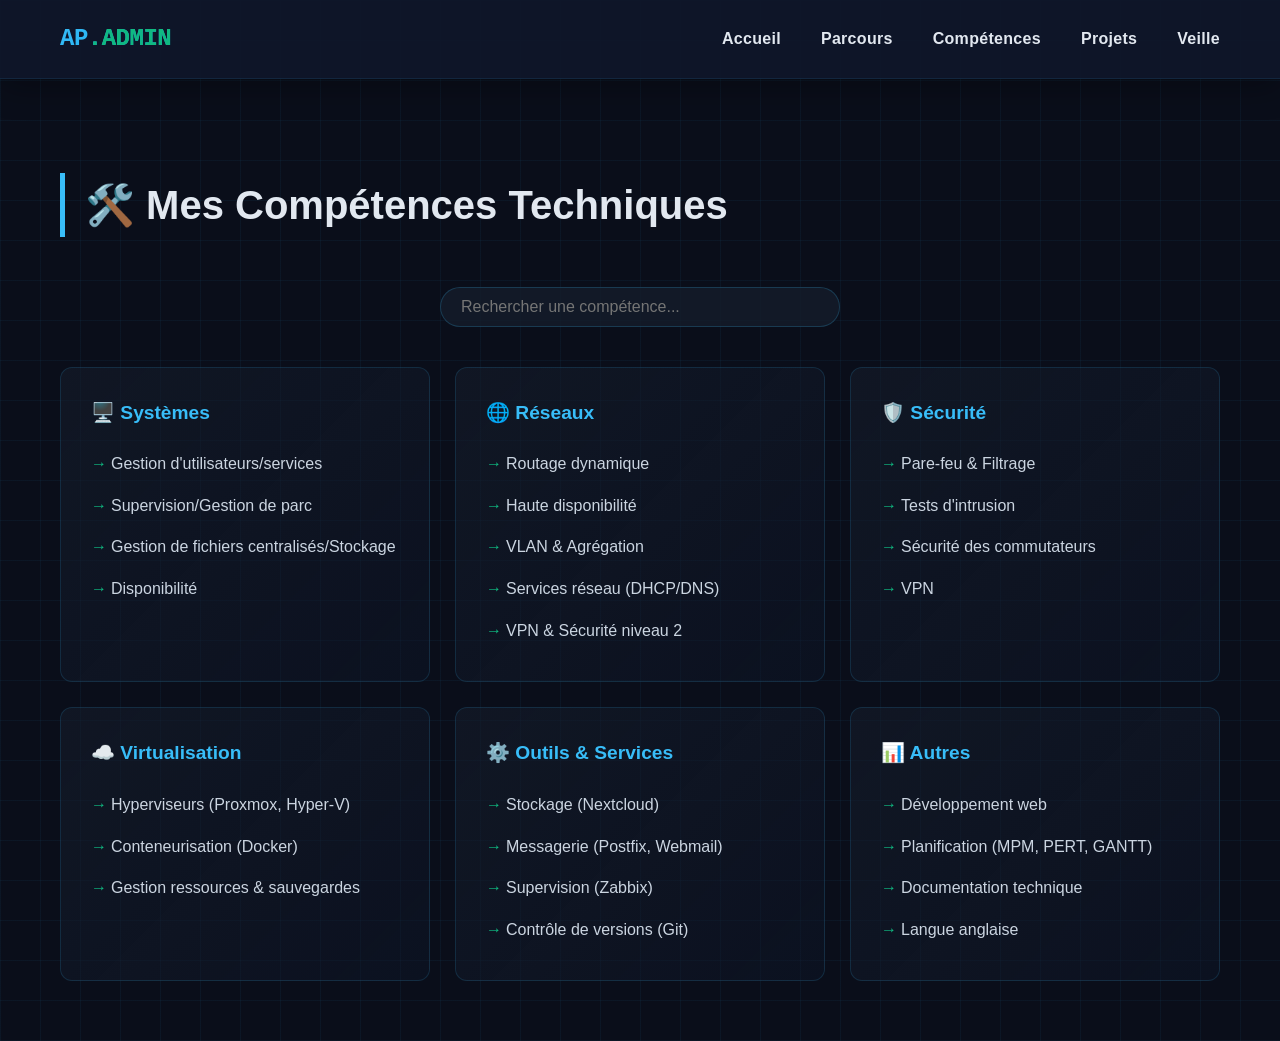
==== competences.html @ e83cf86b "Update competences.html" ====
<!DOCTYPE html>
<html lang="fr">
<head>
    <meta name="description" content="Portfolio d'Axel Ponet, étudiant BTS SIO (SISR). Administration systèmes, réseaux et cybersécurité.">
    <meta property="og:title" content="Axel Ponet | Admin Sys">
    <meta property="og:description" content="Portfolio interactif d'un futur administrateur systèmes et réseaux.">
    <meta property="og:image" content="https://axelponetsio-prog.github.io/portfolio/images/preview.png">
    <meta property="og:type" content="website">
    <meta charset="UTF-8">
    <meta name="viewport" content="width=device-width, initial-scale=1.0">
    <title>Compétences | Axel Ponet</title>
    <link rel="stylesheet" href="style.css">
</head>
<body>
    
    <nav class="main-nav">
        <div class="container">
            <div class="logo">AP<span>.admin</span></div>
            <ul class="nav-links">
                <li><a href="index.html" onclick="fadeOutIn(event)">Accueil</a></li>
                <li><a href="parcours.html" onclick="fadeOutIn(event)">Parcours</a></li>
                <li><a href="competences.html" onclick="fadeOutIn(event)">Compétences</a></li>
                <li><a href="projets.html" onclick="fadeOutIn(event)">Projets</a></li>
                <li><a href="veille.html" onclick="fadeOutIn(event)">Veille</a></li>
            </ul>
        </div>
    </nav>

    <section class="page-section">
        <div class="container">
            <h1 class="page-title">🛠️ Mes Compétences Techniques</h1>
            <div class="search-container">
                <input type="text" id="searchSkills" placeholder="Rechercher une compétence...">
            </div>
            <div class="skills-grid">
                <!-- SYSTÈMES -->
                <div class="skill-card" data-skill="systemes">
                    <h3>🖥️ Systèmes</h3>
                    <ul class="skill-list">
                        <li>Gestion d'utilisateurs/services</li>
                        <li>Supervision/Gestion de parc</li>
                        <li>Gestion de fichiers centralisés/Stockage</li>
                        <li>Disponibilité</li>
                    </ul>
                </div>
                
                <!-- RÉSEAUX -->
                <div class="skill-card" data-skill="reseaux">
                    <h3>🌐 Réseaux</h3>
                    <ul class="skill-list">
                        <li>Routage dynamique</li>
                        <li>Haute disponibilité</li>
                        <li>VLAN & Agrégation</li>
                        <li>Services réseau (DHCP/DNS)</li>
                        <li>VPN & Sécurité niveau 2</li>
                    </ul>
                </div>
                
                <!-- SÉCURITÉ -->
                <div class="skill-card" data-skill="securite">
                    <h3>🛡️ Sécurité</h3>
                    <ul class="skill-list">
                        <li>Pare-feu & Filtrage</li>
                        <li>Tests d'intrusion</li>
                        <li>Sécurité des commutateurs</li>
                        <li>VPN</li>
                    </ul>
                </div>
                
                <!-- VIRTUALISATION -->
                <div class="skill-card" data-skill="virtualisation">
                    <h3>☁️ Virtualisation</h3>
                    <ul class="skill-list">
                        <li>Hyperviseurs (Proxmox, Hyper-V)</li>
                        <li>Conteneurisation (Docker)</li>
                        <li>Gestion ressources & sauvegardes</li>
                    </ul>
                </div>
                
                <!-- OUTILS & SERVICES -->
                <div class="skill-card" data-skill="outils">
                    <h3>⚙️ Outils & Services</h3>
                    <ul class="skill-list">
                        <li>Stockage (Nextcloud)</li>
                        <li>Messagerie (Postfix, Webmail)</li>
                        <li>Supervision (Zabbix)</li>
                        <li>Contrôle de versions (Git)</li>
                    </ul>
                </div>
                
                <!-- AUTRES -->
                <div class="skill-card" data-skill="autres">
                    <h3>📊 Autres</h3>
                    <ul class="skill-list">
                        <li>Développement web</li>
                        <li>Planification (MPM, PERT, GANTT)</li>
                        <li>Documentation technique</li>
                        <li>Langue anglaise</li>
                    </ul>
                </div>
            </div>
        </div>
    </section>

    <!-- MODALE DE DÉTAIL (inchangée) -->
    <div id="detail-modal" class="modal detail-modal">
        <div class="modal-content detail-content">
            <span class="close" onclick="closeDetailModal()">&times;</span>
            <h2 id="detail-title"></h2>
            <div id="detail-description" class="description"></div>
            <div id="detail-images" class="image-gallery"></div>
        </div>
    </div>

    <script>
        // Contenu des popups (inchangé)
        const skillDetails = {
            systemes: {
                title: "🖥️ Systèmes",
                description: `
                    <p>Maîtrise des environnements Windows Server et Linux pour l'administration d'infrastructures.</p>
                    <ul>
                        <li><strong>Windows Server :</strong> Gestion centralisée d’utilisateurs, DHCP, distribution de services. TP de cluster MariaDB, SAMBA, sauvegarde.</li>
                        <li><strong>Linux Debian/Ubuntu :</strong> Serveur SAN (iSCSI), serveur NAS, GLPI pour la gestion de parc, ROSARIOSIS (logiciel d’admin scolaire).</li>
                        <li><strong>Scripting Bash & PowerShell :</strong> Automatisation de création d’utilisateurs (TP PowerShell).</li>
                    </ul>
                `,
                images: [
                    "images/systemes/ad_users.png",
                    "images/systemes/gpo_editor.png",
                    "images/systemes/linux_shell.png"
                ]
            },
            reseaux: {
                title: "🌐 Réseaux",
                description: `
                    <p>Mise en œuvre et configuration avancée de réseaux d’entreprise.</p>
                    <ul>
                        <li><strong>Routage dynamique :</strong> TP RIPv1/v2, OSPF, VLSM.</li>
                        <li><strong>Haute disponibilité :</strong> HSRP pour routeurs et switches.</li>
                        <li><strong>VLAN :</strong> Configuration statique et dynamique (VTP), agrégation de liens (LACP/PAGP).</li>
                        <li><strong>Services réseau :</strong> Serveur DHCP, DNS.</li>
                        <li><strong>VPN & sécurité couche 2 :</strong> IPsec VPN, port-security.</li>
                    </ul>
                `,
                images: [
                    "images/reseaux/routage.png",
                    "images/reseaux/vlan.png"
                ]
            },
            securite: {
                title: "🛡️ Sécurité",
                description: `
                    <p>Application des principes de sécurité réseau et système.</p>
                    <ul>
                        <li><strong>Pare-feu & filtrage :</strong> Configuration de règles sur pare-feu, DMZ.</li>
                        <li><strong>Tests d’intrusion :</strong> TP Kali Linux (infiltration d’un serveur web).</li>
                        <li><strong>Sécurité switch :</strong> Port-security, authentification 802.1X.</li>
                        <li><strong>VPN :</strong> Mise en place d’un tunnel IPsec.</li>
                    </ul>
                `,
                images: []
            },
            virtualisation: {
                title: "☁️ Virtualisation",
                description: `
                    <p>Virtualisation avancée avec Proxmox, Docker et solutions Microsoft.</p>
                    <ul>
                        <li><strong>Hyperviseurs :</strong> Proxmox, Hyper-V, VirtualBox.</li>
                        <li><strong>Conteneurisation :</strong> TP Docker (déploiement d’applications isolées).</li>
                        <li><strong>Infrastructure :</strong> Gestion des ressources (CPU, RAM, stockage), snapshots, sauvegardes.</li>
                    </ul>
                `,
                images: [
                    "images/virtualisation/proxmox_dashboard.png",
                    "images/virtualisation/docker.png"
                ]
            },
            outils: {
                title: "⚙️ Outils & Services",
                description: `
                    <p>Mise en place de services collaboratifs et de supervision.</p>
                    <ul>
                        <li><strong>Nextcloud :</strong> Stockage centralisé sécurisé.</li>
                        <li><strong>Messagerie :</strong> Serveur mail complet (Postfix, Exim4) avec webmail.</li>
                        <li><strong>Supervision :</strong> Zabbix pour la surveillance réseau.</li>
                        <li><strong>Git :</strong> Contrôle de versions et collaboration.</li>
                    </ul>
                `,
                images: [
                    "images/outils/nextcloud.png",
                    "images/outils/zabbix.png"
                ]
            },
            autres: {
                title: "📊 Autres",
                description: `
                    <p>Compétences transversales essentielles.</p>
                    <ul>
                        <li><strong>Développement web :</strong> HTML, CSS, JavaScript (réalisation de ce portfolio).</li>
                        <li><strong>Planification :</strong> Diagrammes MPM, PERT, GANTT.</li>
                        <li><strong>Documentation technique :</strong> Rédaction de guides et de procédures.</li>
                        <li><strong>Langues :</strong> Anglais courant technique.</li>
                    </ul>
                `,
                images: []
            }
        };

        const searchInput = document.getElementById('searchSkills');
        searchInput.addEventListener('keyup', function() {
            const term = this.value.toLowerCase();
            document.querySelectorAll('.skill-card').forEach(card => {
                const text = card.textContent.toLowerCase();
                card.style.display = text.includes(term) ? '' : 'none';
            });
        });

        // Fonctions pour la modale (inchangées)
        function openDetailModal(skillKey) {
            const data = skillDetails[skillKey];
            if (!data) return;
            document.getElementById('detail-title').textContent = data.title;
            document.getElementById('detail-description').innerHTML = data.description;
            const imgContainer = document.getElementById('detail-images');
            imgContainer.innerHTML = '';
            if (data.images && data.images.length > 0) {
                data.images.forEach(src => {
                    const img = document.createElement('img');
                    img.src = src;
                    img.alt = data.title;
                    imgContainer.appendChild(img);
                });
            } else {
                imgContainer.innerHTML = '<p style="color:#94a3b8;">Aucune image pour le moment.</p>';
            }
            document.getElementById('detail-modal').style.display = 'block';
        }

        function closeDetailModal() {
            document.getElementById('detail-modal').style.display = 'none';
        }

        document.querySelectorAll('.skill-card').forEach(card => {
            card.addEventListener('click', () => {
                const skill = card.getAttribute('data-skill');
                openDetailModal(skill);
            });
        });

        window.onclick = function(event) {
            const detailModal = document.getElementById('detail-modal');
            if (event.target === detailModal) closeDetailModal();
            const contactModal = document.getElementById('contactModal');
            if (contactModal && event.target === contactModal) closeModal();
        };

        function fadeOutIn(event) {
            event.preventDefault();
            const url = event.target.href;
            document.body.classList.add('page-exit');
            setTimeout(() => {
                window.location.href = url;
            }, 400);
        }
        
        window.addEventListener('load', () => {
            document.body.classList.add('page-enter');
        });
    </script>
</body>
</html>
---- style.css ----
:root {
    --bg: #0a0e1a;
    --card-bg: #151d2b;
    --text: #e2e8f0;
    --primary: #38bdf8;
    --accent: #10b981;
    --grid: rgba(56, 189, 248, 0.05);
}

* {
    box-sizing: border-box;
}

body {
    background-color: var(--bg);
    background-image: linear-gradient(var(--grid) 1px, transparent 1px), 
                      linear-gradient(90deg, var(--grid) 1px, transparent 1px);
    background-size: 40px 40px;
    color: var(--text);
    font-family: 'Inter', 'Segoe UI', sans-serif;
    margin: 0;
    line-height: 1.6;
}

/* Animations de transition de page */
@keyframes pageBlurOut {
    from {
        opacity: 1;
        filter: blur(0px);
    }
    to {
        opacity: 0;
        filter: blur(10px);
    }
}

@keyframes pageBlurIn {
    from {
        opacity: 0;
        filter: blur(10px);
    }
    to {
        opacity: 1;
        filter: blur(0px);
    }
}

body.page-exit {
    animation: pageBlurOut 0.4s ease-in-out forwards;
}

body.page-enter {
    animation: pageBlurIn 0.4s ease-in-out forwards;
}

/* Navigation */
.main-nav {
    background: rgba(15, 23, 42, 0.95);
    backdrop-filter: blur(10px);
    border-bottom: 1px solid rgba(56, 189, 248, 0.1);
    position: sticky;
    top: 0;
    z-index: 100;
    box-shadow: 0 8px 32px rgba(0, 0, 0, 0.3);
}

.container {
    max-width: 1200px;
    margin: 0 auto;
    padding: 0 20px;
}

.main-nav .container {
    display: flex;
    justify-content: space-between;
    align-items: center;
    padding: 20px;
}

.logo {
    font-size: 1.5rem;
    font-weight: 900;
    color: var(--primary);
    letter-spacing: -0.5px;
    font-family: 'JetBrains Mono', 'Courier New', monospace;
    text-transform: uppercase;
    background: linear-gradient(135deg, var(--primary) 0%, #0ea5e9 100%);
    -webkit-background-clip: text;
    -webkit-text-fill-color: transparent;
    background-clip: text;
}

.logo span {
    color: var(--accent);
    -webkit-text-fill-color: var(--accent);
}

.nav-links {
    display: flex;
    list-style: none;
    gap: 40px;
    margin: 0;
    padding: 0;
}

.nav-links a {
    color: var(--text);
    text-decoration: none;
    transition: all 0.3s cubic-bezier(0.4, 0, 0.2, 1);
    font-weight: 600;
    font-size: 1rem;
    letter-spacing: 0.3px;
    font-family: 'Inter', 'Segoe UI', sans-serif;
    position: relative;
    padding: 8px 0;
    text-transform: capitalize;
}

.nav-links a::after {
    content: '';
    position: absolute;
    bottom: 0;
    left: 0;
    width: 0;
    height: 2px;
    background: linear-gradient(90deg, var(--primary), var(--accent));
    transition: width 0.3s cubic-bezier(0.4, 0, 0.2, 1);
}

.nav-links a:hover {
    color: var(--primary);
    transform: translateY(-2px);
}

.nav-links a:hover::after {
    width: 100%;
}

/* Terminal Linux */
.terminal-window {
    background: #111827;
    border-radius: 12px;
    border: 1px solid #334155;
    max-width: 1000px;
    margin: 60px auto;
    box-shadow: 0 25px 50px rgba(0,0,0,0.5);
    overflow: hidden;
}

.terminal-header {
    background: #1f2937;
    padding: 12px 20px;
    display: flex;
    align-items: center;
    border-bottom: 1px solid #334155;
}

.window-buttons {
    display: flex;
    gap: 8px;
    margin-right: 15px;
}

.win-btn {
    width: 14px;
    height: 14px;
    border-radius: 3px;
    border: 1px solid rgba(255, 255, 255, 0.15);
    background: rgba(255, 255, 255, 0.05);
    color: #94a3b8;
    font-size: 10px;
    line-height: 10px;
    display: flex;
    align-items: center;
    justify-content: center;
    cursor: pointer;
    transition: all 0.2s;
    padding: 0;
    font-family: 'Inter', sans-serif;
}

.win-btn:hover {
    background: rgba(255, 255, 255, 0.15);
    color: #e2e8f0;
}

.win-btn.close:hover {
    background: #e74c3c;
    border-color: #e74c3c;
    color: white;
}
.red { background: #ff5f56; }
.yellow { background: #ffbd2e; }
.green { background: #27c93f; }
.terminal-title { margin-left: 20px; font-size: 0.85rem; opacity: 0.6; font-family: monospace; }

.terminal-body {
    padding: 40px;
    font-family: 'JetBrains Mono', monospace;
    font-size: 1.1rem;
    line-height: 1.6;
}

.prompt { color: var(--accent); font-weight: bold; }
.response { color: var(--primary); margin-bottom: 20px; }

.terminal-actions {
    display: flex;
    gap: 10px;
    flex-wrap: wrap;
}

/* Boutons */
.btn {
    display: inline-block;
    padding: 12px 25px;
    background: var(--primary);
    color: var(--bg);
    text-decoration: none;
    border-radius: 6px;
    font-weight: bold;
    border: none;
    cursor: pointer;
    transition: all 0.3s ease;
}

.btn:hover {
    background: #0ea5e9;
    transform: translateY(-2px);
    box-shadow: 0 10px 25px rgba(56, 189, 248, 0.2);
}

.btn-outline {
    background: transparent;
    border: 2px solid var(--primary);
    color: var(--primary);
}

.btn-outline:hover {
    background: rgba(56, 189, 248, 0.1);
}

/* Modal */
.modal {
    display: none;
    position: fixed;
    z-index: 2000;
    left: 0; top: 0; width: 100%; height: 100%;
    background: rgba(0,0,0,0.9);
    backdrop-filter: blur(8px);
    animation: fadeIn 0.3s ease;
}

@keyframes fadeIn {
    from { opacity: 0; }
    to { opacity: 1; }
}

.modal-content {
    background: var(--card-bg);
    margin: 5% auto;
    padding: 30px;
    width: 90%;
    max-width: 500px;
    border-radius: 15px;
    border: 1px solid var(--primary);
    position: relative;
    box-shadow: 0 20px 60px rgba(0,0,0,0.7);
    animation: slideUp 0.3s ease;
}

@keyframes slideUp {
    from { transform: translateY(30px); opacity: 0; }
    to { transform: translateY(0); opacity: 1; }
}

.close {
    position: absolute;
    right: 20px;
    top: 10px;
    font-size: 30px;
    cursor: pointer;
    color: var(--text);
    transition: color 0.3s ease;
}

.close:hover {
    color: var(--primary);
}

form input,
form textarea {
    width: 100%;
    padding: 12px;
    margin-bottom: 15px;
    background: #0a0e1a;
    border: 1px solid #334155;
    color: white;
    border-radius: 6px;
    font-family: inherit;
    transition: border-color 0.3s ease;
}

form input:focus,
form textarea:focus {
    outline: none;
    border-color: var(--primary);
    box-shadow: 0 0 10px rgba(56, 189, 248, 0.2);
}

form textarea {
    resize: vertical;
    min-height: 120px;
}

/* Page Sections */
.page-section {
    padding: 60px 0;
}

.page-title {
    border-left: 5px solid var(--primary);
    padding-left: 20px;
    margin-bottom: 50px;
    font-size: 2.5rem;
}

/* Grille Parcours */
.parcours-grid {
    display: grid;
    grid-template-columns: repeat(auto-fit, minmax(400px, 1fr));
    gap: 40px;
}

.parcours-col {
    background: rgba(21, 29, 43, 0.5);
    padding: 30px;
    border-radius: 12px;
    border: 1px solid rgba(56, 189, 248, 0.1);
}

.col-title {
    color: var(--primary);
    font-size: 1.5rem;
    margin-bottom: 25px;
    display: flex;
    align-items: center;
    gap: 10px;
}

.timeline-item {
    margin-bottom: 25px;
    padding-bottom: 25px;
    border-bottom: 1px solid rgba(56, 189, 248, 0.1);
}

.timeline-item:last-child {
    border-bottom: none;
    margin-bottom: 0;
    padding-bottom: 0;
}

.date {
    display: inline-block;
    background: rgba(16, 185, 129, 0.2);
    color: var(--accent);
    padding: 5px 12px;
    border-radius: 20px;
    font-size: 0.85rem;
    font-weight: bold;
    margin-bottom: 10px;
}

.timeline-item h4 {
    margin: 10px 0 5px 0;
    color: var(--primary);
    font-size: 1.1rem;
}

.location {
    color: #94a3b8;
    font-size: 0.95rem;
    margin-bottom: 10px;
}

.desc {
    color: #cbd5e1;
    margin-bottom: 10px;
}

.task-list {
    margin: 10px 0;
    padding-left: 20px;
    color: #cbd5e1;
}

.task-list li {
    margin-bottom: 5px;
}

/* Grille de compétences */
.skills-grid {
    display: grid;
    grid-template-columns: repeat(auto-fit, minmax(280px, 1fr));
    gap: 25px;
    margin-top: 40px;
}

.skill-card {
    background: linear-gradient(135deg, rgba(21, 29, 43, 0.6) 0%, rgba(15, 23, 42, 0.4) 100%);
    padding: 30px;
    border-radius: 12px;
    border: 1px solid rgba(56, 189, 248, 0.15);
    transition: all 0.3s ease;
}

.skill-card:hover {
    border-color: var(--primary);
    background: linear-gradient(135deg, rgba(21, 29, 43, 0.8) 0%, rgba(15, 23, 42, 0.6) 100%);
    box-shadow: 0 10px 30px rgba(56, 189, 248, 0.1);
    transform: translateY(-5px);
}

.skill-card h3 {
    color: var(--primary);
    margin-top: 0;
    margin-bottom: 15px;
    font-size: 1.2rem;
}

.skill-list {
    list-style: none;
    padding-left: 0;
    margin: 0;
}

.skill-list li {
    padding: 8px 0 8px 20px;
    position: relative;
    color: #cbd5e1;
}

.skill-list li:before {
    content: "→";
    position: absolute;
    left: 0;
    color: var(--accent);
    font-weight: bold;
}

/* Grille Projets */
.project-category {
    margin-bottom: 60px;
}

.project-category h2 {
    color: var(--primary);
    margin-bottom: 30px;
    font-size: 1.8rem;
    border-left: 4px solid var(--accent);
    padding-left: 15px;
}

.project-grid {
    display: grid;
    grid-template-columns: repeat(auto-fit, minmax(320px, 1fr));
    gap: 25px;
}

.p-card {
    background: linear-gradient(135deg, rgba(21, 29, 43, 0.7) 0%, rgba(15, 23, 42, 0.5) 100%);
    padding: 30px;
    border-radius: 12px;
    border: 1px solid rgba(56, 189, 248, 0.1);
    transition: all 0.3s ease;
    position: relative;
    overflow: hidden;
}

.p-card::before {
    content: "";
    position: absolute;
    top: 0;
    left: 0;
    right: 0;
    height: 3px;
    background: linear-gradient(90deg, var(--primary), var(--accent));
}

.p-card:hover {
    border-color: var(--primary);
    box-shadow: 0 15px 40px rgba(56, 189, 248, 0.15);
    transform: translateY(-8px);
    background: linear-gradient(135deg, rgba(21, 29, 43, 0.9) 0%, rgba(15, 23, 42, 0.7) 100%);
}

.p-card.wide {
    grid-column: 1 / -1;
}

.p-tag {
    display: inline-block;
    background: rgba(16, 185, 129, 0.15);
    color: var(--accent);
    padding: 6px 14px;
    border-radius: 20px;
    font-size: 0.8rem;
    font-weight: bold;
    margin-bottom: 15px;
}

.p-card h3 {
    color: var(--primary);
    margin: 15px 0 10px 0;
    font-size: 1.3rem;
}

.p-card p {
    color: #cbd5e1;
    margin: 10px 0;
    line-height: 1.6;
}

.p-card small {
    display: block;
    color: #64748b;
    font-size: 0.85rem;
    margin-top: 15px;
}

/* Veille Technologique */
.veille-container {
    display: grid;
    grid-template-columns: 1fr 1fr;
    gap: 40px;
    margin-top: 40px;
}

.veille-info {
    background: rgba(21, 29, 43, 0.6);
    padding: 30px;
    border-radius: 12px;
    border: 1px solid rgba(56, 189, 248, 0.1);
}

.veille-info h2 {
    color: var(--primary);
    margin-top: 0;
}

.veille-themes {
    display: flex;
    flex-wrap: wrap;
    gap: 12px;
    margin: 20px 0;
}

.theme-badge {
    background: rgba(56, 189, 248, 0.15);
    color: var(--primary);
    padding: 8px 16px;
    border-radius: 20px;
    font-size: 0.9rem;
    border: 1px solid rgba(56, 189, 248, 0.3);
    transition: all 0.3s ease;
}

.theme-badge:hover {
    background: rgba(56, 189, 248, 0.25);
    border-color: var(--primary);
}

.diapo-placeholder {
    background: linear-gradient(135deg, rgba(21, 29, 43, 0.8) 0%, rgba(15, 23, 42, 0.6) 100%);
    padding: 50px 30px;
    border-radius: 12px;
    border: 2px dashed rgba(56, 189, 248, 0.3);
    text-align: center;
    transition: all 0.3s ease;
}

.diapo-placeholder:hover {
    border-color: var(--primary);
    background: linear-gradient(135deg, rgba(21, 29, 43, 1) 0%, rgba(15, 23, 42, 0.8) 100%);
}

.diapo-placeholder h3 {
    color: var(--primary);
    margin-top: 0;
}

/* Footer */
footer {
    border-top: 1px solid rgba(56, 189, 248, 0.1);
    padding: 40px 0;
    text-align: center;
    color: #94a3b8;
}

footer a {
    color: var(--primary);
    text-decoration: none;
    font-weight: bold;
    transition: color 0.3s ease;
}

footer a:hover {
    color: var(--accent);
}

/* ====== GESTION DES BOUTONS DU TERMINAL ====== */

/* Boutons de fenêtre (option Linux) */
.window-buttons {
    display: flex;
    gap: 8px;
    margin-right: 15px;
}

.win-btn {
    width: 14px;
    height: 14px;
    border-radius: 3px;
    border: 1px solid rgba(255, 255, 255, 0.15);
    background: rgba(255, 255, 255, 0.05);
    color: #94a3b8;
    font-size: 10px;
    line-height: 10px;
    display: flex;
    align-items: center;
    justify-content: center;
    cursor: pointer;
    transition: all 0.2s;
    padding: 0;
    font-family: 'Inter', sans-serif;
}

.win-btn:hover {
    background: rgba(255, 255, 255, 0.15);
    color: #e2e8f0;
}

.win-btn.close:hover {
    background: #e74c3c;
    border-color: #e74c3c;
    color: white;
}

/* États du terminal */
.terminal-window {
    transition: all 0.35s cubic-bezier(0.4, 0, 0.2, 1);
    position: relative;
}

/* Minimisé : seul l'en-tête reste visible */
.terminal-window.minimized .terminal-body {
    display: none;
}

.terminal-window.minimized {
    height: auto;
    box-shadow: none;
}

/* Maximisé : plein écran */
.terminal-window.maximized {
    position: fixed;
    top: 0;
    left: 0;
    width: 100vw;
    height: 100vh;
    max-width: none;
    margin: 0;
    border-radius: 0;
    z-index: 2000;
    overflow-y: auto;
}

.terminal-window.maximized .terminal-body {
    height: calc(100vh - 50px); /* Hauteur restante sous l'en-tête */
    overflow-y: auto;
}

/* Fermé : caché */
.terminal-window.closed {
    display: none;
}

/* Bouton de réouverture (flottant, discret) */
#reopen-terminal {
    position: fixed;
    bottom: 30px;
    right: 30px;
    width: 50px;
    height: 50px;
    border-radius: 50%;
    background: var(--primary);
    color: #0a0e1a;
    border: none;
    font-size: 1.5rem;
    cursor: pointer;
    display: none; /* caché par défaut */
    align-items: center;
    justify-content: center;
    box-shadow: 0 10px 25px rgba(56, 189, 248, 0.3);
    z-index: 1500;
    transition: transform 0.2s, box-shadow 0.2s;
}

#reopen-terminal:hover {
    transform: scale(1.1);
    box-shadow: 0 15px 35px rgba(56, 189, 248, 0.5);
}

/* Pour qu'il soit visible quand le terminal est fermé */
.terminal-window.closed ~ #reopen-terminal {
    display: flex;
}

/* ====== TERMINAL INTERACTIF ====== */
.terminal-input-line {
    display: flex;
    align-items: center;
    padding: 10px 20px;
    border-top: 1px solid rgba(56, 189, 248, 0.1);
}

.terminal-input-line .prompt {
    color: var(--accent);
    font-weight: bold;
    margin-right: 8px;
    white-space: nowrap;
}

#terminalInput {
    flex: 1;
    background: transparent;
    border: none;
    color: var(--text);
    font-family: 'JetBrains Mono', monospace;
    font-size: 1rem;
    caret-color: var(--primary);
    outline: none;
}

.terminal-command {
    margin-bottom: 2px;
    opacity: 0.9;
}

.terminal-output {
    color: var(--primary);
    margin-bottom: 12px;
    white-space: pre-wrap;
    word-break: break-word;
}

/* Curseur clignotant dans l'input (simulation) */
#terminalInput::placeholder {
    color: #4b5563;
    font-style: italic;
}

/* Barre de recherche (compétences) */
.search-container {
    margin-bottom: 30px;
    text-align: center;
}

#searchSkills {
    width: 60%;
    max-width: 400px;
    padding: 10px 20px;
    background: rgba(21, 29, 43, 0.8);
    border: 1px solid rgba(56, 189, 248, 0.2);
    border-radius: 25px;
    color: white;
    font-size: 1rem;
    outline: none;
    transition: border-color 0.3s;
}

#searchSkills:focus {
    border-color: var(--primary);
    box-shadow: 0 0 10px rgba(56, 189, 248, 0.2);
}

/* Filtres de projets */
.filter-buttons {
    display: flex;
    gap: 10px;
    flex-wrap: wrap;
    margin-bottom: 30px;
}

.filter-btn {
    background: rgba(21, 29, 43, 0.6);
    border: 1px solid rgba(56, 189, 248, 0.2);
    color: var(--text);
    padding: 8px 18px;
    border-radius: 20px;
    cursor: pointer;
    transition: all 0.3s;
    font-weight: 600;
}

.filter-btn.active,
.filter-btn:hover {
    background: var(--primary);
    color: var(--bg);
    border-color: var(--primary);
}

.project-card.hidden {
    display: none;
}

/* Bouton flottant pour rouvrir le terminal */
#reopen-terminal {
    position: fixed;
    bottom: 30px;
    right: 30px;
    width: 50px;
    height: 50px;
    border-radius: 50%;
    background: var(--primary);
    color: #0a0e1a;
    border: none;
    font-size: 1.5rem;
    cursor: pointer;
    display: none;
    align-items: center;
    justify-content: center;
    box-shadow: 0 10px 25px rgba(56, 189, 248, 0.3);
    z-index: 1500;
    transition: transform 0.2s, box-shadow 0.2s;
}

#reopen-terminal:hover {
    transform: scale(1.1);
    box-shadow: 0 15px 35px rgba(56, 189, 248, 0.5);
}

/* Responsive */
@media (max-width: 768px) {
    .nav-links {
        gap: 15px;
        font-size: 0.9rem;
    }
    
    .page-title {
        font-size: 1.8rem;
    }
    
    .parcours-grid,
    .project-grid,
    .skills-grid {
        grid-template-columns: 1fr;
    }
    
    .veille-container {
        grid-template-columns: 1fr;
    }
    
    .terminal-body {
        padding: 20px;
        font-size: 0.95rem;
    }
    
    .modal-content {
        margin: 20% auto;
    }
    
/* ====== MODALE DE DÉTAIL (compétences & projets) ====== */
.detail-modal .detail-content {
    max-width: 850px;
    max-height: 85vh;
    overflow-y: auto;
    padding: 30px 40px;
    background: var(--card-bg);
    border: 1px solid var(--primary);
    border-radius: 15px;
    box-shadow: 0 25px 50px rgba(0,0,0,0.7);
    animation: slideUp 0.3s ease;
}

.detail-content h2 {
    color: var(--primary);
    margin-top: 0;
    font-size: 1.8rem;
    border-bottom: 2px solid rgba(56, 189, 248, 0.2);
    padding-bottom: 15px;
}

.detail-content .description {
    color: var(--text);
    font-size: 1.05rem;
    line-height: 1.7;
    margin: 20px 0;
}

.detail-content .description ul {
    padding-left: 25px;
}

.detail-content .description li {
    margin-bottom: 8px;
}

.image-gallery {
    display: grid;
    grid-template-columns: repeat(auto-fill, minmax(220px, 1fr));
    gap: 20px;
    margin-top: 25px;
}

.image-gallery img {
    width: 100%;
    border-radius: 10px;
    border: 1px solid rgba(56, 189, 248, 0.3);
    transition: transform 0.3s ease, box-shadow 0.3s ease;
    cursor: pointer;
}

.image-gallery img:hover {
    transform: scale(1.03);
    box-shadow: 0 10px 25px rgba(56, 189, 248, 0.2);
    border-color: var(--primary);
}

/* Rendre les cartes cliquables */
.skill-card, .p-card {
    cursor: pointer;
    user-select: none;
}

/* Scrollbar stylisée pour la modale */
.detail-content::-webkit-scrollbar {
    width: 8px;
}

.detail-content::-webkit-scrollbar-track {
    background: rgba(21, 29, 43, 0.5);
    border-radius: 10px;
}

.detail-content::-webkit-scrollbar-thumb {
    background: var(--primary);
    border-radius: 10px;
}

.detail-content::-webkit-scrollbar-thumb:hover {
    background: #0ea5e9;
}
}
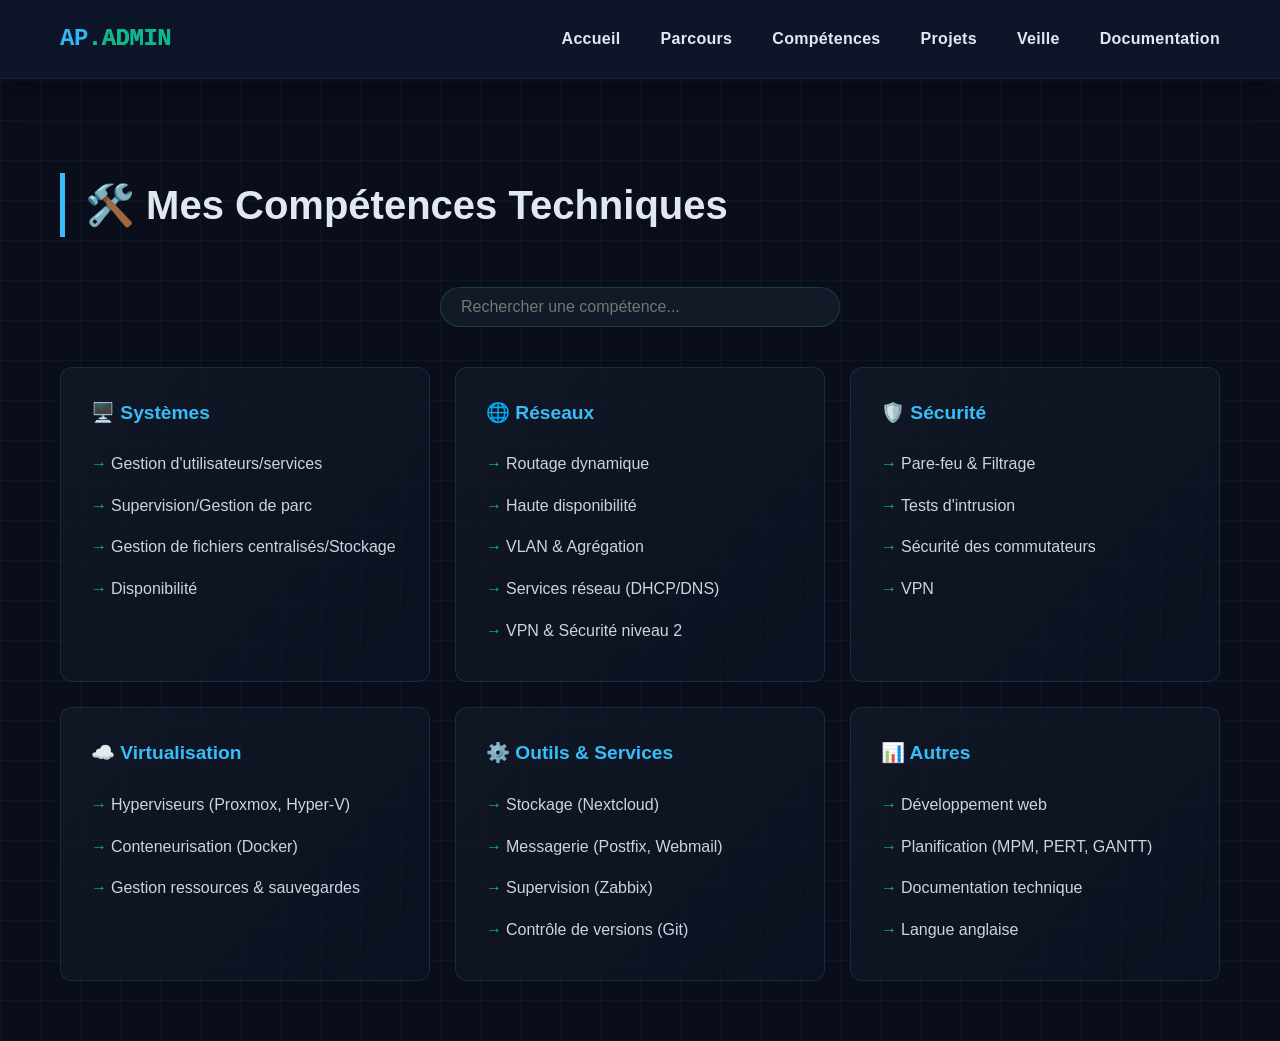
==== commit f3a739ce: "Add Documentation link to navigation menu" ====
--- a/competences.html
+++ b/competences.html
@@ -22,6 +22,7 @@
                 <li><a href="competences.html" onclick="fadeOutIn(event)">Compétences</a></li>
                 <li><a href="projets.html" onclick="fadeOutIn(event)">Projets</a></li>
                 <li><a href="veille.html" onclick="fadeOutIn(event)">Veille</a></li>
+                <li><a href="documentation.html" onclick="fadeOutIn(event)">Documentation</a></li>
             </ul>
         </div>
     </nav>
@@ -118,92 +119,91 @@
             systemes: {
                 title: "🖥️ Systèmes",
                 description: `
-                    <p>Maîtrise des environnements Windows Server et Linux pour l'administration d'infrastructures.</p>
-                    <ul>
-                        <li><strong>Windows Server :</strong> Gestion centralisée d’utilisateurs, DHCP, distribution de services. TP de cluster MariaDB, SAMBA, sauvegarde.</li>
-                        <li><strong>Linux Debian/Ubuntu :</strong> Serveur SAN (iSCSI), serveur NAS, GLPI pour la gestion de parc, ROSARIOSIS (logiciel d’admin scolaire).</li>
-                        <li><strong>Scripting Bash & PowerShell :</strong> Automatisation de création d’utilisateurs (TP PowerShell).</li>
-                    </ul>
-                `,
-                images: [
-                    "images/systemes/ad_users.png",
-                    "images/systemes/gpo_editor.png",
-                    "images/systemes/linux_shell.png"
-                ]
+                    <p>Maîtrise des environnements Windows Server et Linux, de l’installation à la supervision avancée.</p>
+                    <h3>🪟 Windows Server</h3>
+                    <ul>
+                        <li><strong>Active Directory</strong> : création et gestion d’un domaine, unités d’organisation, stratégies de groupe (GPO), filtrage de sécurité.</li>
+                        <li><strong>DHCP redondant</strong> : réservations, bascule automatique.</li>
+                        <li><strong>Services de fichiers</strong> : partages sécurisés, stockage SAN (iSCSI) et NAS.</li>
+                        <li><strong>Haute disponibilité</strong> : cluster MariaDB, cluster de fichiers, sauvegarde Windows Server Backup.</li>
+                    </ul>
+                    <h3>🐧 Linux (Debian/Ubuntu)</h3>
+                    <ul>
+                        <li><strong>Administration courante</strong> : gestion des utilisateurs, permissions, CRON, logs.</li>
+                        <li><strong>Serveurs SAMBA</strong> : intégration d’un serveur Linux dans un domaine Active Directory.</li>
+                        <li><strong>Stockage centralisé</strong> : mise en place d’un serveur NAS, cibles iSCSI.</li>
+                        <li><strong>Gestion de parc</strong> : GLPI + FusionInventory, ROSARIOSIS (logiciel d’administration scolaire).</li>
+                    </ul>
+                    <p>Scripts Bash et PowerShell pour l’automatisation des tâches de maintenance et de création massive d’utilisateurs.</p>
+                `
             },
             reseaux: {
                 title: "🌐 Réseaux",
                 description: `
-                    <p>Mise en œuvre et configuration avancée de réseaux d’entreprise.</p>
-                    <ul>
-                        <li><strong>Routage dynamique :</strong> TP RIPv1/v2, OSPF, VLSM.</li>
-                        <li><strong>Haute disponibilité :</strong> HSRP pour routeurs et switches.</li>
-                        <li><strong>VLAN :</strong> Configuration statique et dynamique (VTP), agrégation de liens (LACP/PAGP).</li>
-                        <li><strong>Services réseau :</strong> Serveur DHCP, DNS.</li>
-                        <li><strong>VPN & sécurité couche 2 :</strong> IPsec VPN, port-security.</li>
-                    </ul>
-                `,
-                images: [
-                    "images/reseaux/routage.png",
-                    "images/reseaux/vlan.png"
-                ]
+                    <p>Configuration avancée de réseaux d’entreprise, de la conception à la sécurisation.</p>
+                    <ul>
+                        <li><strong>Routage dynamique</strong> : protocoles RIP v1/v2, OSPF (single area, multi‑area), redistribution de routes.</li>
+                        <li><strong>Haute disponibilité</strong> : HSRP, VRRP, basculement transparent des passerelles.</li>
+                        <li><strong>VLAN</strong> : création, trunks 802.1Q, VTP (domaines, modes serveur/client), routage inter‑VLAN (Router on a stick).</li>
+                        <li><strong>Agrégation de liens</strong> : LACP (norme IEEE 802.3ad), PAgP (propriétaire Cisco).</li>
+                        <li><strong>Services réseau</strong> : DHCP (serveur, relais, options avancées), DNS.</li>
+                        <li><strong>VPN & sécurité couche 2</strong> : IPsec VPN site‑à‑site, port‑security, 802.1X.</li>
+                    </ul>
+                    <p>Tous ces protocoles ont été mis en œuvre dans des TPs avec Cisco Packet Tracer ou sur du matériel physique.</p>
+                `
             },
             securite: {
                 title: "🛡️ Sécurité",
                 description: `
-                    <p>Application des principes de sécurité réseau et système.</p>
-                    <ul>
-                        <li><strong>Pare-feu & filtrage :</strong> Configuration de règles sur pare-feu, DMZ.</li>
-                        <li><strong>Tests d’intrusion :</strong> TP Kali Linux (infiltration d’un serveur web).</li>
-                        <li><strong>Sécurité switch :</strong> Port-security, authentification 802.1X.</li>
-                        <li><strong>VPN :</strong> Mise en place d’un tunnel IPsec.</li>
-                    </ul>
-                `,
-                images: []
+                    <p>Application des principes de défense en profondeur et tests d’intrusion.</p>
+                    <ul>
+                        <li><strong>Pare‑feu</strong> : configuration de règles entrantes/sortantes, DMZ, translation d’adresses (NAT/PAT), journalisation.</li>
+                        <li><strong>Tests d’intrusion</strong> : utilisation de Kali Linux (nmap, gobuster, wpscan) pour auditer un serveur web et proposer des correctifs.</li>
+                        <li><strong>Sécurité des commutateurs</strong> : port‑security (nombre max de MAC, ...), DHCP snooping.</li>
+                        <li><strong>VPN</strong> : tunnels IPsec avec pré‑partage de clé, authentification par certificats.</li>
+                        <li><strong>Veille technologique</strong> : suivi des vulnérabilités (CVE).</li>
+                    </ul>
+                    <p>Ces pratiques me permettent d’avoir une approche proactive de la sécurité.</p>
+                `
             },
             virtualisation: {
                 title: "☁️ Virtualisation",
                 description: `
-                    <p>Virtualisation avancée avec Proxmox, Docker et solutions Microsoft.</p>
-                    <ul>
-                        <li><strong>Hyperviseurs :</strong> Proxmox, Hyper-V, VirtualBox.</li>
-                        <li><strong>Conteneurisation :</strong> TP Docker (déploiement d’applications isolées).</li>
-                        <li><strong>Infrastructure :</strong> Gestion des ressources (CPU, RAM, stockage), snapshots, sauvegardes.</li>
-                    </ul>
-                `,
-                images: [
-                    "images/virtualisation/proxmox_dashboard.png",
-                    "images/virtualisation/docker.png"
-                ]
+                    <p>Maîtrise des hyperviseurs de type 1 et 2, et de la conteneurisation.</p>
+                    <ul>
+                        <li><strong>Proxmox VE</strong> : création de machines virtuelles, conteneurs LXC, snapshots, sauvegardes programmées, migration à chaud.</li>
+                        <li><strong>Hyper‑V</strong> : création de switchs virtuels, machines de génération 1/2, points de contrôle.</li>
+                        <li><strong>Docker</strong> : écriture de Dockerfiles, utilisation de docker‑compose pour des stacks multi‑services (Nextcloud + MariaDB, WordPress).</li>
+                        <li><strong>Gestion des ressources</strong> : allocation CPU, RAM, stockage, optimisation des performances.</li>
+                    </ul>
+                    <p>J’utilise la virtualisation au quotidien dans mon home‑lab pour tester des architectures avant de les déployer en stage.</p>
+                `
             },
             outils: {
                 title: "⚙️ Outils & Services",
                 description: `
-                    <p>Mise en place de services collaboratifs et de supervision.</p>
-                    <ul>
-                        <li><strong>Nextcloud :</strong> Stockage centralisé sécurisé.</li>
-                        <li><strong>Messagerie :</strong> Serveur mail complet (Postfix, Exim4) avec webmail.</li>
-                        <li><strong>Supervision :</strong> Zabbix pour la surveillance réseau.</li>
-                        <li><strong>Git :</strong> Contrôle de versions et collaboration.</li>
-                    </ul>
-                `,
-                images: [
-                    "images/outils/nextcloud.png",
-                    "images/outils/zabbix.png"
-                ]
+                    <p>Mise en place de services collaboratifs et de supervision en entreprise.</p>
+                    <ul>
+                        <li><strong>Nextcloud</strong> : installation, configuration, gestion des utilisateurs, partages sécurisés, sauvegarde externe.</li>
+                        <li><strong>Messagerie</strong> : déploiement d’un serveur mail complet (Postfix, Dovecot), filtrage anti‑spam.</li>
+                        <li><strong>Supervision</strong> : Zabbix (agents, templates, triggers, cartes réseau), alertes par email, tableaux de bord personnalisés.</li>
+                        <li><strong>Git</strong> : GitHub Actions pour le déploiement continu de ce portfolio.</li>
+                        <li><strong>SSH</strong> : administration distante sécurisée, tunnels SSH, clés asymétriques.</li>
+                    </ul>
+                    <p>Ces outils sont au cœur de mon quotidien d’administrateur.</p>
+                `
             },
             autres: {
                 title: "📊 Autres",
                 description: `
-                    <p>Compétences transversales essentielles.</p>
-                    <ul>
-                        <li><strong>Développement web :</strong> HTML, CSS, JavaScript (réalisation de ce portfolio).</li>
-                        <li><strong>Planification :</strong> Diagrammes MPM, PERT, GANTT.</li>
-                        <li><strong>Documentation technique :</strong> Rédaction de guides et de procédures.</li>
-                        <li><strong>Langues :</strong> Anglais courant technique.</li>
-                    </ul>
-                `,
-                images: []
+                    <p>Compétences transversales indispensables en entreprise.</p>
+                    <ul>
+                        <li><strong>Planification de projet</strong> : diagrammes MPM, PERT, GANTT, gestion des ressources.</li>
+                        <li><strong>Documentation technique</strong> : guides d’installation, procédures pas‑à‑pas, schémas réseau avec draw.io.</li>
+                        <li><strong>Anglais technique</strong> : lecture et rédaction de documentations, participation à des forums Stack Overflow, veille en anglais.</li>
+                    </ul>
+                    <p>Je porte une grande importance à la communication écrite et à la rigueur dans le suivi des projets.</p>
+                `
             }
         };
 
@@ -222,19 +222,21 @@
             if (!data) return;
             document.getElementById('detail-title').textContent = data.title;
             document.getElementById('detail-description').innerHTML = data.description;
+            document.getElementById('detail-modal').style.display = 'flex';
             const imgContainer = document.getElementById('detail-images');
             imgContainer.innerHTML = '';
             if (data.images && data.images.length > 0) {
+                imgContainer.style.display = ''; // réaffiche la grille si elle avait été cachée
                 data.images.forEach(src => {
                     const img = document.createElement('img');
                     img.src = src;
                     img.alt = data.title;
+                    img.loading = "lazy";
                     imgContainer.appendChild(img);
                 });
             } else {
-                imgContainer.innerHTML = '<p style="color:#94a3b8;">Aucune image pour le moment.</p>';
+                imgContainer.style.display = 'none'; // cache la galerie
             }
-            document.getElementById('detail-modal').style.display = 'block';
         }
 
         function closeDetailModal() {
@@ -248,13 +250,11 @@
             });
         });
 
-        window.onclick = function(event) {
+       window.onclick = function(event) {
             const detailModal = document.getElementById('detail-modal');
             if (event.target === detailModal) closeDetailModal();
-            const contactModal = document.getElementById('contactModal');
-            if (contactModal && event.target === contactModal) closeModal();
         };
-
+        
         function fadeOutIn(event) {
             event.preventDefault();
             const url = event.target.href;
--- a/style.css
+++ b/style.css
@@ -145,6 +145,10 @@
     margin: 60px auto;
     box-shadow: 0 25px 50px rgba(0,0,0,0.5);
     overflow: hidden;
+    /* Nouvelles propriétés */
+    max-height: 80vh;              /* Hauteur max avant défilement interne */
+    display: flex;
+    flex-direction: column;
 }
 
 .terminal-header {
@@ -199,6 +203,9 @@
     font-family: 'JetBrains Mono', monospace;
     font-size: 1.1rem;
     line-height: 1.6;
+    flex: 1;                     /* Prend l'espace restant */
+    overflow-y: auto;            /* Scroll interne */
+    min-height: 0;               /* Important pour Flex */
 }
 
 .prompt { color: var(--accent); font-weight: bold; }
@@ -242,13 +249,19 @@
 
 /* Modal */
 .modal {
-    display: none;
+    display: none; /* caché par défaut, passé en flex via JS */
     position: fixed;
-    z-index: 2000;
-    left: 0; top: 0; width: 100%; height: 100%;
+    z-index: 3000;
+    left: 0;
+    top: 0;
+    width: 100%;
+    height: 100%;
     background: rgba(0,0,0,0.9);
     backdrop-filter: blur(8px);
     animation: fadeIn 0.3s ease;
+    /* Centrage parfait au milieu de l'écran */
+    align-items: center;
+    justify-content: center;
 }
 
 @keyframes fadeIn {
@@ -258,7 +271,6 @@
 
 .modal-content {
     background: var(--card-bg);
-    margin: 5% auto;
     padding: 30px;
     width: 90%;
     max-width: 500px;
@@ -267,6 +279,9 @@
     position: relative;
     box-shadow: 0 20px 60px rgba(0,0,0,0.7);
     animation: slideUp 0.3s ease;
+    /* Supprime la marge auto, le centrage est géré par flex */
+    margin: 0;
+    position: relative; 
 }
 
 @keyframes slideUp {
@@ -360,6 +375,39 @@
     padding-bottom: 0;
 }
 
+/* Grille de la documentation */
+.documents-grid {
+    display: grid;
+    grid-template-columns: repeat(auto-fit, minmax(280px, 1fr));
+    gap: 25px;
+    margin-top: 30px;
+}
+
+.doc-card {
+    display: flex;
+    flex-direction: column;
+}
+
+.doc-card .btn {
+    margin-top: auto;
+    align-self: flex-start;
+}
+
+/* Effet lumineux pour les éléments cliquables du parcours */
+.timeline-item.clickable {
+    transition: all 0.3s ease;
+    border-radius: 12px;
+    padding: 10px;
+    margin: -10px;           /* compense le padding pour ne pas décaler */
+}
+
+.timeline-item.clickable:hover {
+    background: rgba(56, 189, 248, 0.1);
+    box-shadow: 0 0 20px rgba(56, 189, 248, 0.4);
+    transform: scale(1.02);
+    cursor: pointer;
+}
+
 .date {
     display: inline-block;
     background: rgba(16, 185, 129, 0.2);
@@ -588,6 +636,26 @@
     color: var(--primary);
     margin-top: 0;
 }
+
+.diaporama-link-block {
+    text-align: center;
+    padding: 20px;
+    background: rgba(21, 29, 43, 0.5);
+    border-radius: 12px;
+    border: 1px solid rgba(56, 189, 248, 0.1);
+    display: flex;
+    flex-direction: column;
+    align-items: center;
+    justify-content: center;
+    height: 100%;
+    min-height: 200px;
+}
+
+.diaporama-link-block p {
+    color: #cbd5e1;
+    margin-bottom: 10px;
+}
+
 
 /* Footer */
 footer {
@@ -741,6 +809,8 @@
     font-size: 1rem;
     caret-color: var(--primary);
     outline: none;
+    caret-color: var(--primary); /* curseur natif bleu */
+
 }
 
 .terminal-command {
@@ -839,6 +909,82 @@
 #reopen-terminal:hover {
     transform: scale(1.1);
     box-shadow: 0 15px 35px rgba(56, 189, 248, 0.5);
+}
+
+/* ====== MODALE DE DÉTAIL (compétences & projets) ====== */
+.detail-modal .detail-content {
+    max-height: 85vh;
+    overflow-y: auto;
+    margin: 0; /* annule tout margin parasite */
+}
+    
+.detail-content h2 {
+    color: var(--primary);
+    margin-top: 0;
+    font-size: 1.8rem;
+    border-bottom: 2px solid rgba(56, 189, 248, 0.2);
+    padding-bottom: 15px;
+}
+
+.detail-content .description {
+    color: var(--text);
+    font-size: 1.05rem;
+    line-height: 1.7;
+    margin: 20px 0;
+}
+
+.detail-content .description ul {
+    padding-left: 25px;
+}
+
+.detail-content .description li {
+    margin-bottom: 8px;
+}
+
+.image-gallery {
+    display: grid;
+    grid-template-columns: repeat(auto-fill, minmax(220px, 1fr));
+    gap: 20px;
+    margin-top: 25px;
+}
+
+.image-gallery img {
+    width: 100%;
+    border-radius: 10px;
+    border: 1px solid rgba(56, 189, 248, 0.3);
+    transition: transform 0.3s ease, box-shadow 0.3s ease;
+    cursor: pointer;
+}
+
+.image-gallery img:hover {
+    transform: scale(1.03);
+    box-shadow: 0 10px 25px rgba(56, 189, 248, 0.2);
+    border-color: var(--primary);
+}
+
+/* Rendre les cartes cliquables */
+.skill-card, .p-card {
+    cursor: pointer;
+    user-select: none;
+}
+
+/* Scrollbar stylisée pour la modale */
+.detail-content::-webkit-scrollbar {
+    width: 8px;
+}
+
+.detail-content::-webkit-scrollbar-track {
+    background: rgba(21, 29, 43, 0.5);
+    border-radius: 10px;
+}
+
+.detail-content::-webkit-scrollbar-thumb {
+    background: var(--primary);
+    border-radius: 10px;
+}
+
+.detail-content::-webkit-scrollbar-thumb:hover {
+    background: #0ea5e9;
 }
 
 /* Responsive */
@@ -868,88 +1014,14 @@
     }
     
     .modal-content {
-        margin: 20% auto;
+        margin: 0;
     }
     
-/* ====== MODALE DE DÉTAIL (compétences & projets) ====== */
-.detail-modal .detail-content {
-    max-width: 850px;
-    max-height: 85vh;
-    overflow-y: auto;
-    padding: 30px 40px;
-    background: var(--card-bg);
-    border: 1px solid var(--primary);
-    border-radius: 15px;
-    box-shadow: 0 25px 50px rgba(0,0,0,0.7);
-    animation: slideUp 0.3s ease;
-}
-
-.detail-content h2 {
-    color: var(--primary);
-    margin-top: 0;
-    font-size: 1.8rem;
-    border-bottom: 2px solid rgba(56, 189, 248, 0.2);
-    padding-bottom: 15px;
-}
-
-.detail-content .description {
-    color: var(--text);
-    font-size: 1.05rem;
-    line-height: 1.7;
-    margin: 20px 0;
-}
-
-.detail-content .description ul {
-    padding-left: 25px;
-}
-
-.detail-content .description li {
-    margin-bottom: 8px;
-}
-
-.image-gallery {
-    display: grid;
-    grid-template-columns: repeat(auto-fill, minmax(220px, 1fr));
-    gap: 20px;
-    margin-top: 25px;
-}
-
-.image-gallery img {
-    width: 100%;
-    border-radius: 10px;
-    border: 1px solid rgba(56, 189, 248, 0.3);
-    transition: transform 0.3s ease, box-shadow 0.3s ease;
-    cursor: pointer;
-}
-
-.image-gallery img:hover {
-    transform: scale(1.03);
-    box-shadow: 0 10px 25px rgba(56, 189, 248, 0.2);
-    border-color: var(--primary);
-}
-
-/* Rendre les cartes cliquables */
-.skill-card, .p-card {
-    cursor: pointer;
-    user-select: none;
-}
-
-/* Scrollbar stylisée pour la modale */
-.detail-content::-webkit-scrollbar {
-    width: 8px;
-}
-
-.detail-content::-webkit-scrollbar-track {
-    background: rgba(21, 29, 43, 0.5);
-    border-radius: 10px;
-}
-
-.detail-content::-webkit-scrollbar-thumb {
-    background: var(--primary);
-    border-radius: 10px;
-}
-
-.detail-content::-webkit-scrollbar-thumb:hover {
-    background: #0ea5e9;
-}
-}
+}
+
+/* Trois colonnes pour le parcours sur écrans larges */
+@media (min-width: 1200px) {
+    .parcours-grid {
+        grid-template-columns: 1fr 1fr 1fr;
+    }
+}
